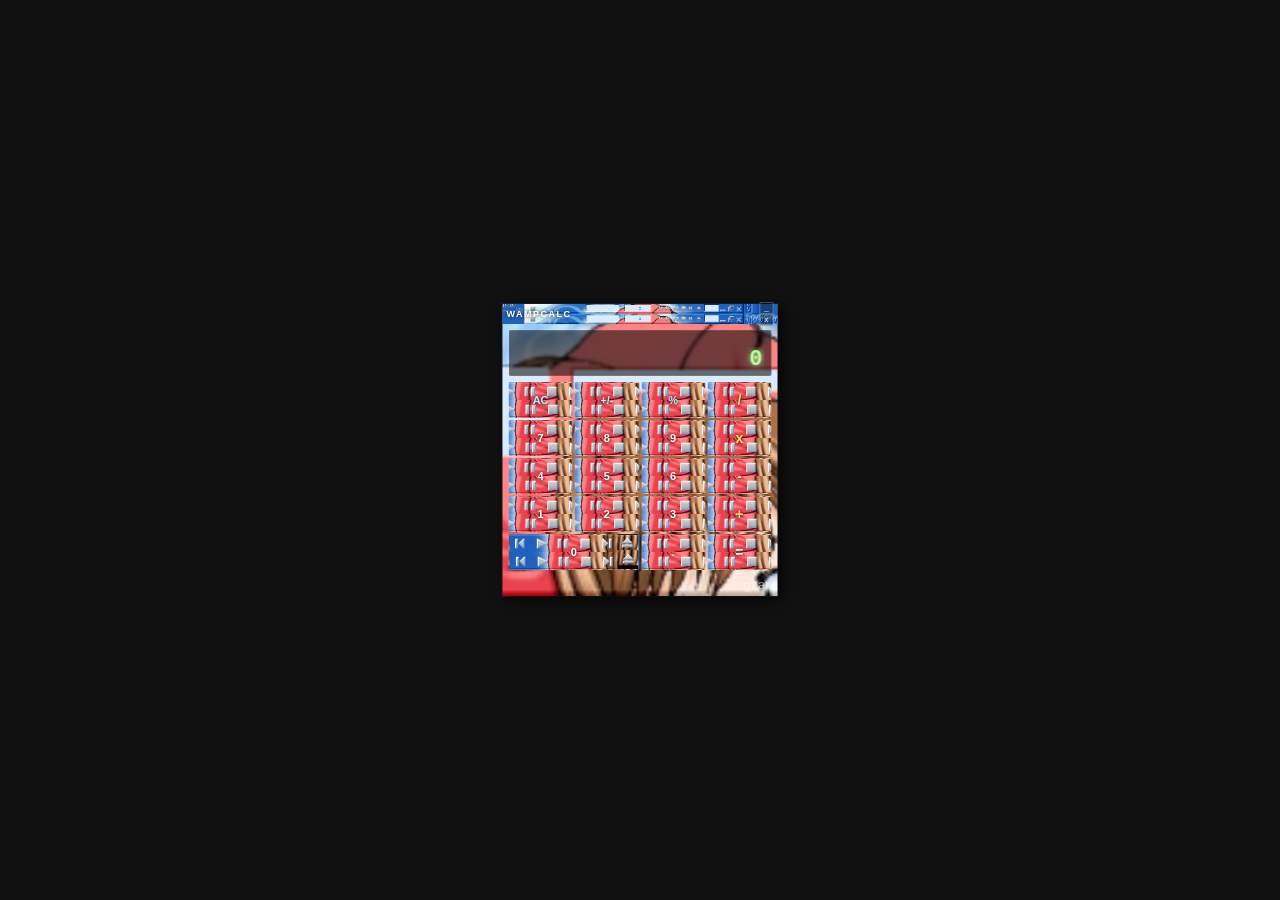
==== index.html @ 0c18615b "Rename wampcalc.html to index.html" ====
<!doctype html>
<html lang="en">
    <head>
        <meta charset="UTF-8" />
        <meta name="viewport" content="width=device-width, initial-scale=1.0" />
        <title>WAMPCALC</title>
        <link rel="stylesheet" href="windesign.css" />
    </head>
    <body>
        <div id="page-wrapper">
            <div id="calc-window">
                <div id="title-bar">
                    <span id="title-label">WAMPCALC</span>
                    <div id="title-buttons">
                        <button class="title-btn" id="btn-minimize" aria-label="Minimize">_</button>
                        <button class="title-btn" id="btn-close" aria-label="Close">x</button>
                    </div>
                </div>
                <div id="display-area">
                    <div id="display-expression"></div>
                    <div id="display-screen">
                        <span id="display-value">0</span>
                    </div>
                </div>
                <div id="button-grid">
                    <button class="btn btn-fn" data-action="clear">AC</button>
                    <button class="btn btn-fn" data-action="sign">+/-</button>
                    <button class="btn btn-fn" data-action="percent">%</button>
                    <button class="btn btn-op" data-action="operator" data-value="/">/</button>
                    <button class="btn btn-num" data-action="digit" data-value="7">7</button>
                    <button class="btn btn-num" data-action="digit" data-value="8">8</button>
                    <button class="btn btn-num" data-action="digit" data-value="9">9</button>
                    <button class="btn btn-op" data-action="operator" data-value="*">x</button>
                    <button class="btn btn-num" data-action="digit" data-value="4">4</button>
                    <button class="btn btn-num" data-action="digit" data-value="5">5</button>
                    <button class="btn btn-num" data-action="digit" data-value="6">6</button>
                    <button class="btn btn-op" data-action="operator" data-value="-">-</button>
                    <button class="btn btn-num" data-action="digit" data-value="1">1</button>
                    <button class="btn btn-num" data-action="digit" data-value="2">2</button>
                    <button class="btn btn-num" data-action="digit" data-value="3">3</button>
                    <button class="btn btn-op" data-action="operator" data-value="+">+</button>
                    <button class="btn btn-num btn-wide" data-action="digit" data-value="0">0</button>
                    <button class="btn btn-num" data-action="decimal">.</button>
                    <button class="btn btn-eq" data-action="equals">=</button>
                </div>
                <div id="bottom-bar">
                    <button id="gear-btn" aria-label="Change skin">gear</button>
                </div>
                <div id="skin-panel" class="hidden">
                    <p id="skin-panel-title">Choose a skin</p>
                    <ul id="skin-list">
                        <li class="skin-option" data-skin="Card_Captors_Sakura_Cute">Card Captors Sakura</li>
                        <li class="skin-option" data-skin="cuteamp">Cuteamp</li>
                        <li class="skin-option" data-skin="Hello Kitty - Cinnamoroll (Sickeningly Cute)">Hello Kitty Cinnamoroll</li>
                        <li class="skin-option" data-skin="hello kitty angel">Hello Kitty Angel</li>
                        <Li class="skin-option" data-skin="Inuyasha - Together Always 1">Inuyasha</li>
                        <li class="skin-option" data-skin="Kari">Kari</li>
                        <li class="skin-option" data-skin="Kirby">Kirby</li>
                        <li class="skin-option" data-skin="Neon Genesis Evangelion - My Misato Amp">NGE Misato</li>
                        <li class="skin-option" data-skin="SariusVoiceGRID">SariusVoiceGRID</li>
                        <li class="skin-option" data-skin="Twilight_a_Lain_Skin">Lain</li>
                    </ul>
                </div>
            </div>
        </div>
        <script src="amp.js"></script>
    </body>
</html>
---- windesign.css ----
:root {
    --skin-folder: winampskins/Card_Captors_Sakura_Cute;
    --main-bg: url('winampskins/Card_Captors_Sakura_Cute/main.bmp');
    --titlebar-bg: url('winampskins/Card_Captors_Sakura_Cute/titlebar.bmp');
    --numbers-bg: url('winampskins/Card_Captors_Sakura_Cute/numbers.bmp');
    --cbuttons-bg: url('winampskins/Card_Captors_Sakura_Cute/cbuttons.bmp');
    --text-bg: url('winampskins/Card_Captors_Sakura_Cute/text.bmp');
    --display-bg: rgba(0, 0, 0, 0.55);
    --display-color: #b8ff9a;
    --display-border: rgba(255,255,255,0.10);
    --btn-bg: rgba(0, 0, 0, 0.30);
    --btn-hover: rgba(255,255,255,0.18);
    --btn-active: rgba(0, 0, 0, 0.55);
    --btn-color: #ffffff;
    --btn-op-color: #ffe066;
    --btn-eq-color: #ffffff;
    --btn-fn-color: #aef0ff;
    --btn-border: rgba(255,255,255,0.15);
    --panel-bg: rgba(0, 0, 0, 0.82);
    --panel-color: #ffffff;
}
*, *::before, *::after {
    margin: 0;
    padding: 0;
    box-sizing: border-box;
}
button {
    font-family: inherit;
    cursor: pointer;
    border: none;
    outline: none;
    background: none;
}
ul { list-style: none; }
body {
    background: #111;
    min-height: 100vh;
    display: flex;
    align-items: center;
    justify-content: center;
    font-family: 'Arial', sans-serif;
    overflow: hidden;
}
#page-wrapper {
    display: flex;
    align-items: center;
    justify-content: center;
    width: 100vw;
    height: 100vh;
}
#calc-window {
    width: 275px;
    background-image: var(--main-bg);
    background-size: cover;
    background-repeat: no-repeat;
    background-position: center top;
    position: relative;
    box-shadow: 3px 3px 12px rgba(0,0,0,0.85),
    0 0 0 1px rgba(255,255,255,0.08);
    user-select: none;
    transition: background-image 0.2s ease;
}
@media (min-width: 768px) {
    #calc-window{
        position: fixed;
        top: 50%;
        left: 50%;
        transform: translate(-50%, -50%);
    }
    #calc-window.is-dragging,
    #calc-window.was-dragged {
        transform: none;
    }
}
#title-bar {
    width: 100%;
    height: 20px;
    background-image: var(--titlebar-bg);
    background-size: cover;
    background-repeat: no-repeat;
    background-position: center;
    display: flex;
    align-items: center;
    justify-content: space-between;
    padding: 0 4px;
    cursor: grab;
    background-color: rgba(0,0,0,0.6);
}
#title-bar:active { cursor: grabbing; }
#title-label {
    font-size: 9px;
    font-weight: bold;
    letter-spacing: 1.5px;
    color: #fff;
    text-shadow: 0 0 4px rgba(0,0,0,0.9);
    text-transform: uppercase;
    pointer-events: none;
}
#title-butttons {
    display: flex;
    gap: 2px;
}
.title-btn {
    width: 14px;
    height: 12px;
    font-size: 8px;
    line-height: 1;
    color: #fff;
    background: rgba(0,0,0,0.35);
    border: 1px solid rgba(255,255,255,0.25);
    border-radius: 1px;
    display: flex;
    align-items: center;
    justify-content: center;
    padding: 0;
    transition: background 0.1s;
}
.title-btn:hover { background: rgba(255,255,255,0.2); }
.title-btn:active { background: rgba(0,0,0,0.6); }
#display-area {
    margin: 6px 6px 4px 6px;
    background: var(--display-bg);
    border: 1px solid var(--display-border);
    border-radius: 2px;
    padding: 4px 6px 3px 6px;
    min-height: 46px;
    display: flex;
    flex-direction: column;
    align-items: flex-end;
    justify-content: space-between;
    backdrop-filter: blur(1px);
}
#display-expression {
    font-size: 8px;
    color: var(--display-color);
    opacity: 0.6;
    letter-spacing: 0.5px;
    min-height: 10px;
    text-align: right;
    width: 100%;
    overflow: hidden;
    text-overflow: ellipsis;
    white-space: nowrap;
}
#display-screen {
    width: 100%;
    text-align: right;
    overflow: hidden;
}
#display-value {
    font-size: 22px;
    font-weight: bold;
    color: var(--display-color);
    letter-spacing: 2px;
    font-family: 'Courier New', monospace;
    text-shadow: 0 0 6px var(--display-color);
    white-space: nowrap;
    display: inline-block;
    max-width: 100%
}
.digit {
    display: inline-block;
    width: 9px;
    height: 13px;
    background-image: var(--numbers-bg);
    background-repeat: no-repeat;
    transform: scale(2.5);
    transform-origin: top left;
    image-rendering: pixelated;
}
.digit-0 {background-position: 0px 0; }
.digit-1 {background-position: -9px 0; }
.digit-2 {background-position: -18px 0; }
.digit-3 {background-position: -27px 0; }
.digit-4 {background-position: -36px 0; }
.digit-5 {background-position: -45px 0; }
.digit-6 {background-position: -54px 0; }
.digit-7 {background-position: -63px 0; }
.digit-8 {background-position: -72px 0; }
.digit-9 {background-position: -81px 0; }
.digit-dot {background-position: -90px 0; }
.digit-neg {background-position: -99px 0; }
#button-grid {
  display: grid;
  grid-template-columns: repeat(4, 1fr);
  gap: 2px;
  padding: 2px 6px 4px 6px;
}
.btn {
  height: 36px;
  font-size: 11px;
  font-weight: bold;
  color: var(--btn-color);
  background-color: var(--btn-bg);
  background-image: var(--cbuttons-bg);
  background-size: cover;
  background-position: center;
  border: 1px solid var(--btn-border);
  border-radius: 2px;
  position: relative;
  transition: background-color 0.08s, transform 0.05s;
  text-shadow: 0 1px 3px rgba(0,0,0,0.8);
  box-shadow: inset 0 1px 0 rgba(255,255,255,0.12),
              inset 0 -1px 0 rgba(0,0,0,0.25);
}
.btn:hover {
  background-color: var(--btn-hover);
  z-index: 1;
}
.btn:active {
  background-color: var(--btn-active);
  transform: scale(0.96);
  box-shadow: inset 0 2px 4px rgba(0,0,0,0.5);
}
.btn-num {
  color: var(--btn-color);
}
.btn-fn {
  color: var(--btn-fn-color);
}
.btn-op {
  color: var(--btn-op-color);
  font-size: 14px;
}
.btn-eq {
  color: var(--btn-eq-color);
  font-size: 14px;
  background-color: rgba(0,0,0,0.45);
}
.btn-wide {
  grid-column: span 2;
}
#bottom-bar {
  display: flex;
  justify-content: flex-end;
  align-items: center;
  padding: 3px 6px 5px 6px;
  height: 22px;
}
#gear-btn {
  font-size: 13px;
  color: rgba(255,255,255,0.55);
  line-height: 1;
  transition: color 0.15s, transform 0.2s;
  padding: 2px;
}
#gear-btn:hover {
  color: rgba(255,255,255,0.9);
  transform: rotate(30deg);
}
#gear-btn.active {
  color: #fff;
  transform: rotate(90deg);
}
#skin-panel {
  position: absolute;
  bottom: 22px; 
  left: 0;
  right: 0;
  background: var(--panel-bg);
  border-top: 1px solid rgba(255,255,255,0.12);
  padding: 6px 0 4px 0;
  backdrop-filter: blur(4px);
  transform: translateY(0);
  transition: transform 0.2s ease, opacity 0.2s ease;
  opacity: 1;
  z-index: 10;
}
#skin-panel.hidden {
  transform: translateY(100%);
  opacity: 0;
  pointer-events: none;
}
#skin-panel-title {
  font-size: 8px;
  letter-spacing: 1.5px;
  text-transform: uppercase;
  color: rgba(255,255,255,0.4);
  padding: 0 8px 4px 8px;
}
#skin-list {
  max-height: 160px;
  overflow-y: auto;
  scrollbar-width: thin;
  scrollbar-color: rgba(255,255,255,0.2) transparent;
}
.skin-option {
  font-size: 10px;
  color: var(--panel-color);
  padding: 5px 10px;
  cursor: pointer;
  transition: background 0.1s;
  border-left: 2px solid transparent;
}
.skin-option:hover {
  background: rgba(255,255,255,0.10);
  border-left-color: rgba(255,255,255,0.5);
}
.skin-option.active-skin {
  color: var(--display-color);
  border-left-color: var(--display-color);
  opacity: 1;
}
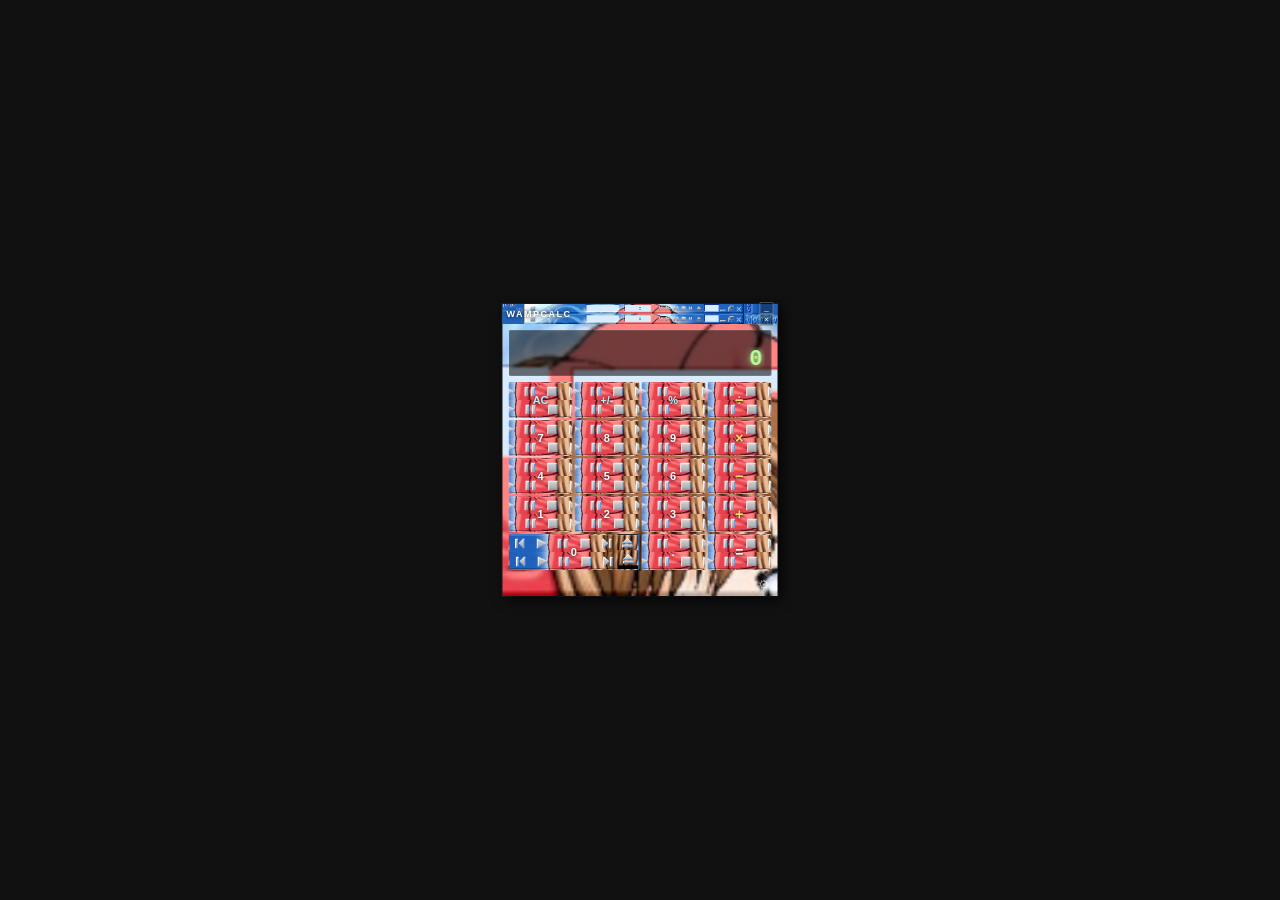
==== commit c3688aef: "Fix HTML encoding issues and update symbols" ====
--- a/index.html
+++ b/index.html
@@ -1,68 +1,78 @@
-<!doctype html>
+<!DOCTYPE html>
 <html lang="en">
-    <head>
-        <meta charset="UTF-8" />
-        <meta name="viewport" content="width=device-width, initial-scale=1.0" />
-        <title>WAMPCALC</title>
-        <link rel="stylesheet" href="windesign.css" />
-    </head>
-    <body>
-        <div id="page-wrapper">
-            <div id="calc-window">
-                <div id="title-bar">
-                    <span id="title-label">WAMPCALC</span>
-                    <div id="title-buttons">
-                        <button class="title-btn" id="btn-minimize" aria-label="Minimize">_</button>
-                        <button class="title-btn" id="btn-close" aria-label="Close">x</button>
-                    </div>
-                </div>
-                <div id="display-area">
-                    <div id="display-expression"></div>
-                    <div id="display-screen">
-                        <span id="display-value">0</span>
-                    </div>
-                </div>
-                <div id="button-grid">
-                    <button class="btn btn-fn" data-action="clear">AC</button>
-                    <button class="btn btn-fn" data-action="sign">+/-</button>
-                    <button class="btn btn-fn" data-action="percent">%</button>
-                    <button class="btn btn-op" data-action="operator" data-value="/">/</button>
-                    <button class="btn btn-num" data-action="digit" data-value="7">7</button>
-                    <button class="btn btn-num" data-action="digit" data-value="8">8</button>
-                    <button class="btn btn-num" data-action="digit" data-value="9">9</button>
-                    <button class="btn btn-op" data-action="operator" data-value="*">x</button>
-                    <button class="btn btn-num" data-action="digit" data-value="4">4</button>
-                    <button class="btn btn-num" data-action="digit" data-value="5">5</button>
-                    <button class="btn btn-num" data-action="digit" data-value="6">6</button>
-                    <button class="btn btn-op" data-action="operator" data-value="-">-</button>
-                    <button class="btn btn-num" data-action="digit" data-value="1">1</button>
-                    <button class="btn btn-num" data-action="digit" data-value="2">2</button>
-                    <button class="btn btn-num" data-action="digit" data-value="3">3</button>
-                    <button class="btn btn-op" data-action="operator" data-value="+">+</button>
-                    <button class="btn btn-num btn-wide" data-action="digit" data-value="0">0</button>
-                    <button class="btn btn-num" data-action="decimal">.</button>
-                    <button class="btn btn-eq" data-action="equals">=</button>
-                </div>
-                <div id="bottom-bar">
-                    <button id="gear-btn" aria-label="Change skin">gear</button>
-                </div>
-                <div id="skin-panel" class="hidden">
-                    <p id="skin-panel-title">Choose a skin</p>
-                    <ul id="skin-list">
-                        <li class="skin-option" data-skin="Card_Captors_Sakura_Cute">Card Captors Sakura</li>
-                        <li class="skin-option" data-skin="cuteamp">Cuteamp</li>
-                        <li class="skin-option" data-skin="Hello Kitty - Cinnamoroll (Sickeningly Cute)">Hello Kitty Cinnamoroll</li>
-                        <li class="skin-option" data-skin="hello kitty angel">Hello Kitty Angel</li>
-                        <Li class="skin-option" data-skin="Inuyasha - Together Always 1">Inuyasha</li>
-                        <li class="skin-option" data-skin="Kari">Kari</li>
-                        <li class="skin-option" data-skin="Kirby">Kirby</li>
-                        <li class="skin-option" data-skin="Neon Genesis Evangelion - My Misato Amp">NGE Misato</li>
-                        <li class="skin-option" data-skin="SariusVoiceGRID">SariusVoiceGRID</li>
-                        <li class="skin-option" data-skin="Twilight_a_Lain_Skin">Lain</li>
-                    </ul>
-                </div>
-            </div>
+<head>
+  <meta charset="UTF-8" />
+  <meta name="viewport" content="width=device-width, initial-scale=1.0"/>
+  <title>WAMPCALC</title>
+  <link rel="stylesheet" href="windesign.css" />
+</head>
+<body>
+  <div id="page-wrapper">
+    <div id="calc-window">
+
+      <div id="title-bar">
+        <span id="title-label">WAMPCALC</span>
+        <div id="title-buttons">
+          <button class="title-btn" id="btn-minimize" aria-label="Minimize">_</button>
+          <button class="title-btn" id="btn-close" aria-label="Close">×</button>
         </div>
-        <script src="amp.js"></script>
-    </body>
+      </div>
+
+      <div id="display-area">
+        <div id="display-expression"></div>
+        <div id="display-screen">
+          <span id="display-value">0</span>
+        </div>
+      </div>
+
+      <div id="button-grid">
+        <button class="btn btn-fn"  data-action="clear">AC</button>
+        <button class="btn btn-fn"  data-action="sign">+/-</button>
+        <button class="btn btn-fn"  data-action="percent">%</button>
+        <button class="btn btn-op"  data-action="operator" data-value="÷">÷</button>
+
+        <button class="btn btn-num" data-action="digit" data-value="7">7</button>
+        <button class="btn btn-num" data-action="digit" data-value="8">8</button>
+        <button class="btn btn-num" data-action="digit" data-value="9">9</button>
+        <button class="btn btn-op"  data-action="operator" data-value="×">×</button>
+
+        <button class="btn btn-num" data-action="digit" data-value="4">4</button>
+        <button class="btn btn-num" data-action="digit" data-value="5">5</button>
+        <button class="btn btn-num" data-action="digit" data-value="6">6</button>
+        <button class="btn btn-op"  data-action="operator" data-value="−">−</button>
+
+        <button class="btn btn-num" data-action="digit" data-value="1">1</button>
+        <button class="btn btn-num" data-action="digit" data-value="2">2</button>
+        <button class="btn btn-num" data-action="digit" data-value="3">3</button>
+        <button class="btn btn-op"  data-action="operator" data-value="+">+</button>
+
+        <button class="btn btn-num btn-wide" data-action="digit" data-value="0">0</button>
+        <button class="btn btn-num" data-action="decimal">.</button>
+        <button class="btn btn-eq"  data-action="equals">=</button>
+      </div>
+
+      <div id="bottom-bar">
+        <button id="gear-btn" aria-label="Change skin">⚙</button>
+      </div>
+
+      <div id="skin-panel" class="hidden">
+        <p id="skin-panel-title">Choose a skin</p>
+        <ul id="skin-list">
+          <li class="skin-option" data-skin="Card_Captors_Sakura_Cute">Card Captors Sakura</li>
+          <li class="skin-option" data-skin="cuteamp">Cuteamp</li>
+          <li class="skin-option" data-skin="Hello Kitty - Cinnamoroll (Sickeningly Cute)">Hello Kitty Cinnamoroll</li>
+          <li class="skin-option" data-skin="hello kitty angel">Hello Kitty Angel</li>
+          <li class="skin-option" data-skin="Inuyasha - Together Always 1">Inuyasha</li>
+          <li class="skin-option" data-skin="Kari">Kari</li>
+          <li class="skin-option" data-skin="Kirby">Kirby</li>
+          <li class="skin-option" data-skin="Neon Genesis Evangelion - My Misato Amp">NGE Misato</li>
+          <li class="skin-option" data-skin="SariusVoiceGRID">SariusVoiceGRID</li>
+          <li class="skin-option" data-skin="Twilight_a_Lain_Skin">Lain</li>
+        </ul>
+      </div>
+
+    </div>
+  </div>
+  <script src="amp.js"></script>
+</body>
 </html>
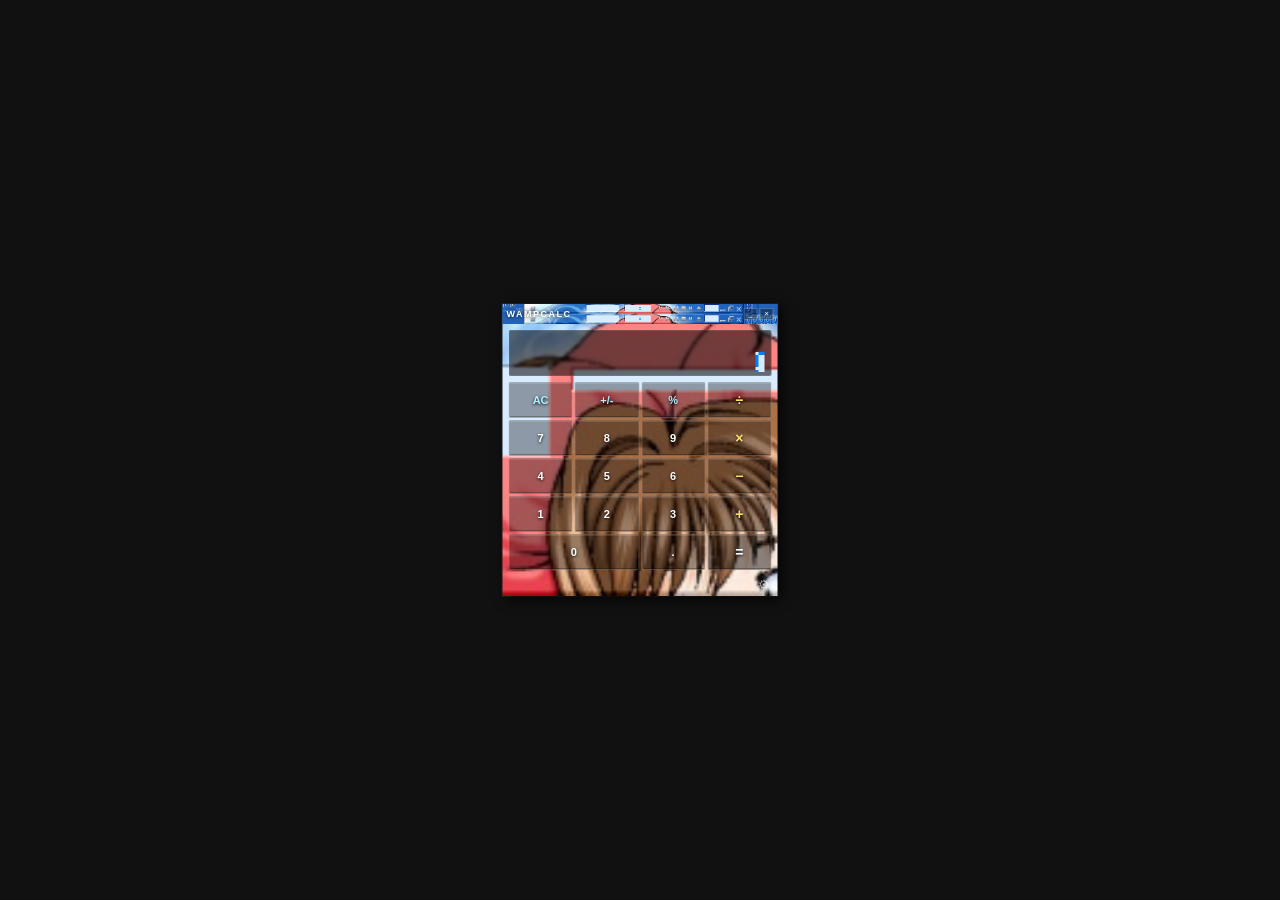
==== commit b4dc885d: "Refactor index.html and comment out skin options Updated the HTML structure and commented out some s" ====
--- a/index.html
+++ b/index.html
@@ -59,14 +59,14 @@
         <p id="skin-panel-title">Choose a skin</p>
         <ul id="skin-list">
           <li class="skin-option" data-skin="Card_Captors_Sakura_Cute">Card Captors Sakura</li>
-          <li class="skin-option" data-skin="cuteamp">Cuteamp</li>
+          <!-- <li class="skin-option" data-skin="cuteamp">Cuteamp</li> -->
           <li class="skin-option" data-skin="Hello Kitty - Cinnamoroll (Sickeningly Cute)">Hello Kitty Cinnamoroll</li>
-          <li class="skin-option" data-skin="hello kitty angel">Hello Kitty Angel</li>
+          <!-- <li class="skin-option" data-skin="hello kitty angel">Hello Kitty Angel</li> -->
           <li class="skin-option" data-skin="Inuyasha - Together Always 1">Inuyasha</li>
           <li class="skin-option" data-skin="Kari">Kari</li>
           <li class="skin-option" data-skin="Kirby">Kirby</li>
           <li class="skin-option" data-skin="Neon Genesis Evangelion - My Misato Amp">NGE Misato</li>
-          <li class="skin-option" data-skin="SariusVoiceGRID">SariusVoiceGRID</li>
+          <!-- <li class="skin-option" data-skin="SariusVoiceGRID">SariusVoiceGRID</li> -->
           <li class="skin-option" data-skin="Twilight_a_Lain_Skin">Lain</li>
         </ul>
       </div>
--- a/windesign.css
+++ b/windesign.css
@@ -1,235 +1,247 @@
+*, *::before, *::after {
+  margin: 0;
+  padding: 0;
+  box-sizing: border-box;
+}
+
+button {
+  font-family: inherit;
+  cursor: pointer;
+  border: none;
+  outline: none;
+  background: none;
+}
+
+ul { list-style: none; }
+
 :root {
-    --skin-folder: winampskins/Card_Captors_Sakura_Cute;
-    --main-bg: url('winampskins/Card_Captors_Sakura_Cute/main.bmp');
-    --titlebar-bg: url('winampskins/Card_Captors_Sakura_Cute/titlebar.bmp');
-    --numbers-bg: url('winampskins/Card_Captors_Sakura_Cute/numbers.bmp');
-    --cbuttons-bg: url('winampskins/Card_Captors_Sakura_Cute/cbuttons.bmp');
-    --text-bg: url('winampskins/Card_Captors_Sakura_Cute/text.bmp');
-    --display-bg: rgba(0, 0, 0, 0.55);
-    --display-color: #b8ff9a;
-    --display-border: rgba(255,255,255,0.10);
-    --btn-bg: rgba(0, 0, 0, 0.30);
-    --btn-hover: rgba(255,255,255,0.18);
-    --btn-active: rgba(0, 0, 0, 0.55);
-    --btn-color: #ffffff;
-    --btn-op-color: #ffe066;
-    --btn-eq-color: #ffffff;
-    --btn-fn-color: #aef0ff;
-    --btn-border: rgba(255,255,255,0.15);
-    --panel-bg: rgba(0, 0, 0, 0.82);
-    --panel-color: #ffffff;
-}
-*, *::before, *::after {
-    margin: 0;
-    padding: 0;
-    box-sizing: border-box;
-}
-button {
-    font-family: inherit;
-    cursor: pointer;
-    border: none;
-    outline: none;
-    background: none;
-}
-ul { list-style: none; }
+  --main-bg:       url('winampskins/Card_Captors_Sakura_Cute/main.bmp');
+  --titlebar-bg:   url('winampskins/Card_Captors_Sakura_Cute/titlebar.bmp');
+  --numbers-bg:    url('winampskins/Card_Captors_Sakura_Cute/numbers.bmp');
+  --cbuttons-bg:   url('winampskins/Card_Captors_Sakura_Cute/cbuttons.bmp');
+  --text-bg:       url('winampskins/Card_Captors_Sakura_Cute/text.bmp');
+
+  --display-bg:     rgba(0, 0, 0, 0.55);
+  --display-color:  #b8ff9a;
+  --display-border: rgba(255,255,255,0.10);
+
+  --btn-bg:         rgba(0, 0, 0, 0.35);
+  --btn-hover:      rgba(255,255,255,0.20);
+  --btn-active:     rgba(0, 0, 0, 0.60);
+  --btn-color:      #ffffff;
+  --btn-op-color:   #ffe066;
+  --btn-eq-color:   #ffffff;
+  --btn-fn-color:   #aef0ff;
+  --btn-border:     rgba(255,255,255,0.18);
+
+  --panel-bg:       rgba(0, 0, 0, 0.85);
+  --panel-color:    #ffffff;
+}
+
 body {
-    background: #111;
-    min-height: 100vh;
-    display: flex;
-    align-items: center;
-    justify-content: center;
-    font-family: 'Arial', sans-serif;
-    overflow: hidden;
-}
+  background: #111;
+  min-height: 100vh;
+  display: flex;
+  align-items: center;
+  justify-content: center;
+  font-family: Arial, sans-serif;
+  overflow: hidden;
+}
+
 #page-wrapper {
-    display: flex;
-    align-items: center;
-    justify-content: center;
-    width: 100vw;
-    height: 100vh;
-}
+  display: flex;
+  align-items: center;
+  justify-content: center;
+  width: 100vw;
+  height: 100vh;
+}
+
 #calc-window {
-    width: 275px;
-    background-image: var(--main-bg);
-    background-size: cover;
-    background-repeat: no-repeat;
-    background-position: center top;
-    position: relative;
-    box-shadow: 3px 3px 12px rgba(0,0,0,0.85),
-    0 0 0 1px rgba(255,255,255,0.08);
-    user-select: none;
-    transition: background-image 0.2s ease;
-}
+  width: 275px;
+  background-image: var(--main-bg);
+  background-size: cover;
+  background-repeat: no-repeat;
+  background-position: center top;
+  position: relative;
+  box-shadow: 3px 3px 12px rgba(0,0,0,0.85),
+              0   0   0  1px rgba(255,255,255,0.08);
+  user-select: none;
+  transition: background-image 0.2s ease;
+}
+
 @media (min-width: 768px) {
-    #calc-window{
-        position: fixed;
-        top: 50%;
-        left: 50%;
-        transform: translate(-50%, -50%);
-    }
-    #calc-window.is-dragging,
-    #calc-window.was-dragged {
-        transform: none;
-    }
-}
+  #calc-window {
+    position: fixed;
+    top: 50%;
+    left: 50%;
+    transform: translate(-50%, -50%);
+  }
+
+  #calc-window.was-dragged {
+    transform: none;
+  }
+}
+
 #title-bar {
-    width: 100%;
-    height: 20px;
-    background-image: var(--titlebar-bg);
-    background-size: cover;
-    background-repeat: no-repeat;
-    background-position: center;
-    display: flex;
-    align-items: center;
-    justify-content: space-between;
-    padding: 0 4px;
-    cursor: grab;
-    background-color: rgba(0,0,0,0.6);
-}
+  width: 100%;
+  height: 20px;
+  background-image: var(--titlebar-bg);
+  background-size: cover;
+  background-repeat: no-repeat;
+  background-position: center;
+  background-color: rgba(0,0,0,0.6);
+  display: flex;
+  align-items: center;
+  justify-content: space-between;
+  padding: 0 4px;
+  cursor: grab;
+}
+
 #title-bar:active { cursor: grabbing; }
+
 #title-label {
-    font-size: 9px;
-    font-weight: bold;
-    letter-spacing: 1.5px;
-    color: #fff;
-    text-shadow: 0 0 4px rgba(0,0,0,0.9);
-    text-transform: uppercase;
-    pointer-events: none;
-}
-#title-butttons {
-    display: flex;
-    gap: 2px;
-}
+  font-size: 9px;
+  font-weight: bold;
+  letter-spacing: 1.5px;
+  color: #fff;
+  text-shadow: 0 0 4px rgba(0,0,0,0.9);
+  text-transform: uppercase;
+  pointer-events: none;
+}
+
+#title-buttons {
+  display: flex;
+  gap: 2px;
+}
+
 .title-btn {
-    width: 14px;
-    height: 12px;
-    font-size: 8px;
-    line-height: 1;
-    color: #fff;
-    background: rgba(0,0,0,0.35);
-    border: 1px solid rgba(255,255,255,0.25);
-    border-radius: 1px;
-    display: flex;
-    align-items: center;
-    justify-content: center;
-    padding: 0;
-    transition: background 0.1s;
-}
-.title-btn:hover { background: rgba(255,255,255,0.2); }
+  width: 14px;
+  height: 12px;
+  font-size: 8px;
+  line-height: 1;
+  color: #fff;
+  background: rgba(0,0,0,0.35);
+  border: 1px solid rgba(255,255,255,0.25);
+  border-radius: 1px;
+  display: flex;
+  align-items: center;
+  justify-content: center;
+  padding: 0;
+  transition: background 0.1s;
+}
+
+.title-btn:hover  { background: rgba(255,255,255,0.2); }
 .title-btn:active { background: rgba(0,0,0,0.6); }
+
 #display-area {
-    margin: 6px 6px 4px 6px;
-    background: var(--display-bg);
-    border: 1px solid var(--display-border);
-    border-radius: 2px;
-    padding: 4px 6px 3px 6px;
-    min-height: 46px;
-    display: flex;
-    flex-direction: column;
-    align-items: flex-end;
-    justify-content: space-between;
-    backdrop-filter: blur(1px);
-}
+  margin: 6px 6px 4px 6px;
+  background: var(--display-bg);
+  border: 1px solid var(--display-border);
+  border-radius: 2px;
+  padding: 4px 6px 3px 6px;
+  min-height: 46px;
+  display: flex;
+  flex-direction: column;
+  align-items: flex-end;
+  justify-content: space-between;
+  backdrop-filter: blur(1px);
+}
+
 #display-expression {
-    font-size: 8px;
-    color: var(--display-color);
-    opacity: 0.6;
-    letter-spacing: 0.5px;
-    min-height: 10px;
-    text-align: right;
-    width: 100%;
-    overflow: hidden;
-    text-overflow: ellipsis;
-    white-space: nowrap;
-}
+  font-size: 8px;
+  color: var(--display-color);
+  opacity: 0.6;
+  letter-spacing: 0.5px;
+  min-height: 10px;
+  text-align: right;
+  width: 100%;
+  overflow: hidden;
+  text-overflow: ellipsis;
+  white-space: nowrap;
+}
+
 #display-screen {
-    width: 100%;
-    text-align: right;
-    overflow: hidden;
-}
+  width: 100%;
+  text-align: right;
+  overflow: hidden;
+}
+
 #display-value {
-    font-size: 22px;
-    font-weight: bold;
-    color: var(--display-color);
-    letter-spacing: 2px;
-    font-family: 'Courier New', monospace;
-    text-shadow: 0 0 6px var(--display-color);
-    white-space: nowrap;
-    display: inline-block;
-    max-width: 100%
-}
+  font-size: 22px;
+  font-weight: bold;
+  color: var(--display-color);
+  letter-spacing: 2px;
+  font-family: 'Courier New', monospace;
+  text-shadow: 0 0 6px var(--display-color);
+  white-space: nowrap;
+  display: inline-block;
+  max-width: 100%;
+}
+
 .digit {
-    display: inline-block;
-    width: 9px;
-    height: 13px;
-    background-image: var(--numbers-bg);
-    background-repeat: no-repeat;
-    transform: scale(2.5);
-    transform-origin: top left;
-    image-rendering: pixelated;
-}
-.digit-0 {background-position: 0px 0; }
-.digit-1 {background-position: -9px 0; }
-.digit-2 {background-position: -18px 0; }
-.digit-3 {background-position: -27px 0; }
-.digit-4 {background-position: -36px 0; }
-.digit-5 {background-position: -45px 0; }
-.digit-6 {background-position: -54px 0; }
-.digit-7 {background-position: -63px 0; }
-.digit-8 {background-position: -72px 0; }
-.digit-9 {background-position: -81px 0; }
-.digit-dot {background-position: -90px 0; }
-.digit-neg {background-position: -99px 0; }
+  display: inline-block;
+  width: 9px;
+  height: 13px;
+  background-image: var(--numbers-bg);
+  background-repeat: no-repeat;
+  transform: scale(2.5);
+  transform-origin: top left;
+  image-rendering: pixelated;
+}
+
+.digit-0  { background-position:   0px 0; }
+.digit-1  { background-position:  -9px 0; }
+.digit-2  { background-position: -18px 0; }
+.digit-3  { background-position: -27px 0; }
+.digit-4  { background-position: -36px 0; }
+.digit-5  { background-position: -45px 0; }
+.digit-6  { background-position: -54px 0; }
+.digit-7  { background-position: -63px 0; }
+.digit-8  { background-position: -72px 0; }
+.digit-9  { background-position: -81px 0; }
+.digit-dot { background-position: -90px 0; }
+.digit-neg { background-position: -99px 0; }
+
 #button-grid {
   display: grid;
   grid-template-columns: repeat(4, 1fr);
   gap: 2px;
   padding: 2px 6px 4px 6px;
 }
+
 .btn {
   height: 36px;
   font-size: 11px;
   font-weight: bold;
   color: var(--btn-color);
   background-color: var(--btn-bg);
-  background-image: var(--cbuttons-bg);
-  background-size: cover;
-  background-position: center;
   border: 1px solid var(--btn-border);
   border-radius: 2px;
   position: relative;
   transition: background-color 0.08s, transform 0.05s;
-  text-shadow: 0 1px 3px rgba(0,0,0,0.8);
+  text-shadow: 0 1px 3px rgba(0,0,0,0.9);
   box-shadow: inset 0 1px 0 rgba(255,255,255,0.12),
               inset 0 -1px 0 rgba(0,0,0,0.25);
 }
+
 .btn:hover {
   background-color: var(--btn-hover);
   z-index: 1;
 }
+
 .btn:active {
   background-color: var(--btn-active);
   transform: scale(0.96);
   box-shadow: inset 0 2px 4px rgba(0,0,0,0.5);
 }
-.btn-num {
-  color: var(--btn-color);
-}
-.btn-fn {
-  color: var(--btn-fn-color);
-}
-.btn-op {
-  color: var(--btn-op-color);
-  font-size: 14px;
-}
-.btn-eq {
-  color: var(--btn-eq-color);
-  font-size: 14px;
-  background-color: rgba(0,0,0,0.45);
-}
-.btn-wide {
-  grid-column: span 2;
-}
+
+.btn-num { color: var(--btn-color); }
+.btn-fn  { color: var(--btn-fn-color); }
+.btn-op  { color: var(--btn-op-color); font-size: 14px; }
+.btn-eq  { color: var(--btn-eq-color); font-size: 14px; background-color: rgba(0,0,0,0.45); }
+
+.btn-wide { grid-column: span 2; }
+
 #bottom-bar {
   display: flex;
   justify-content: flex-end;
@@ -237,6 +249,7 @@
   padding: 3px 6px 5px 6px;
   height: 22px;
 }
+
 #gear-btn {
   font-size: 13px;
   color: rgba(255,255,255,0.55);
@@ -244,17 +257,20 @@
   transition: color 0.15s, transform 0.2s;
   padding: 2px;
 }
+
 #gear-btn:hover {
   color: rgba(255,255,255,0.9);
   transform: rotate(30deg);
 }
+
 #gear-btn.active {
   color: #fff;
   transform: rotate(90deg);
 }
+
 #skin-panel {
   position: absolute;
-  bottom: 22px; 
+  bottom: 22px;
   left: 0;
   right: 0;
   background: var(--panel-bg);
@@ -266,11 +282,13 @@
   opacity: 1;
   z-index: 10;
 }
+
 #skin-panel.hidden {
   transform: translateY(100%);
   opacity: 0;
   pointer-events: none;
 }
+
 #skin-panel-title {
   font-size: 8px;
   letter-spacing: 1.5px;
@@ -278,12 +296,14 @@
   color: rgba(255,255,255,0.4);
   padding: 0 8px 4px 8px;
 }
+
 #skin-list {
   max-height: 160px;
   overflow-y: auto;
   scrollbar-width: thin;
   scrollbar-color: rgba(255,255,255,0.2) transparent;
 }
+
 .skin-option {
   font-size: 10px;
   color: var(--panel-color);
@@ -292,12 +312,23 @@
   transition: background 0.1s;
   border-left: 2px solid transparent;
 }
+
 .skin-option:hover {
   background: rgba(255,255,255,0.10);
   border-left-color: rgba(255,255,255,0.5);
 }
+
 .skin-option.active-skin {
   color: var(--display-color);
   border-left-color: var(--display-color);
-  opacity: 1;
-}
+}
+
+#calc-window.minimized #button-grid,
+#calc-window.minimized #bottom-bar,
+#calc-window.minimized #skin-panel {
+  display: none;
+}
+
+#calc-window.minimized #display-area {
+  margin-bottom: 6px;
+}
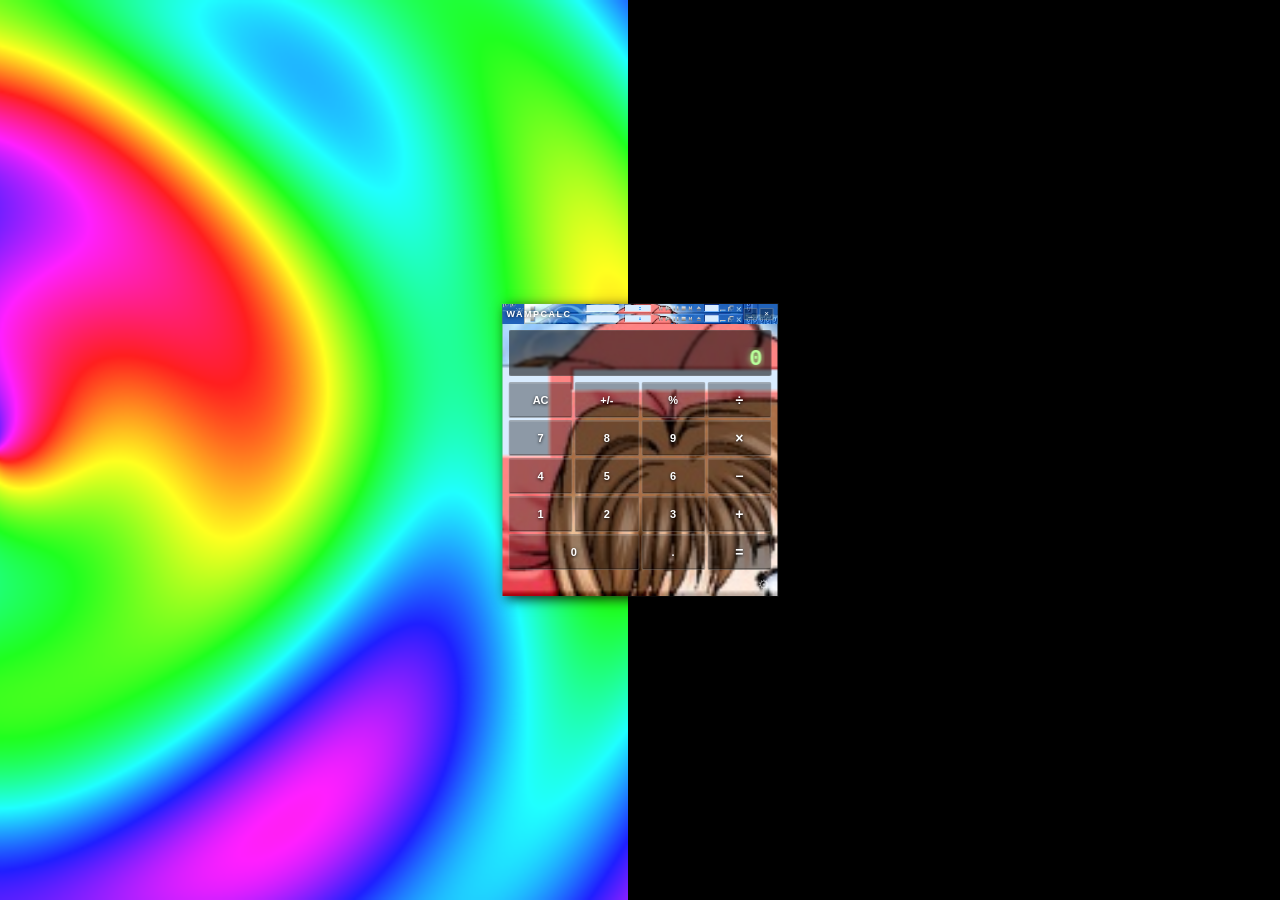
==== commit 49e86b24: "Enhance HTML structure with fonts and visuals Added preconnect links for Google Fonts and included t" ====
--- a/index.html
+++ b/index.html
@@ -4,9 +4,33 @@
   <meta charset="UTF-8" />
   <meta name="viewport" content="width=device-width, initial-scale=1.0"/>
   <title>WAMPCALC</title>
+  <link rel="preconnect" href="https://fonts.googleapis.com">
+  <link rel="preconnect" href="https://fonts.gstatic.com" crossorigin>
+  <link href="https://fonts.googleapis.com/css2?family=Caveat:wght@400;700&family=Pixelify+Sans:wght@400;700&display=swap" rel="stylesheet">
   <link rel="stylesheet" href="windesign.css" />
 </head>
 <body>
+
+  <canvas id="rainbow-canvas"></canvas>
+  <canvas id="scratch-canvas"></canvas>
+
+  <div id="intro-overlay">
+    <div id="intro-content">
+      <div id="intro-line1" class="intro-line"></div>
+      <svg id="intro-arrow" viewBox="0 0 60 140" xmlns="http://www.w3.org/2000/svg">
+        <path id="arrow-path"
+          d="M 30 5 C 46 20, 14 36, 32 55 C 50 74, 16 89, 34 108 C 42 118, 30 128, 30 133"
+          fill="none" stroke="rgba(255,255,255,0.72)" stroke-width="2" stroke-linecap="round"/>
+        <path id="arrow-head"
+          d="M 23 127 L 30 134 L 37 127"
+          fill="none" stroke="rgba(255,255,255,0.72)" stroke-width="2"
+          stroke-linecap="round" stroke-linejoin="round"/>
+      </svg>
+      <div id="intro-line2" class="intro-line"></div>
+      <div id="intro-line3" class="intro-line intro-hint"></div>
+    </div>
+  </div>
+
   <div id="page-wrapper">
     <div id="calc-window">
 
@@ -63,7 +87,7 @@
           <li class="skin-option" data-skin="Hello Kitty - Cinnamoroll (Sickeningly Cute)">Hello Kitty Cinnamoroll</li>
           <!-- <li class="skin-option" data-skin="hello kitty angel">Hello Kitty Angel</li> -->
           <li class="skin-option" data-skin="Inuyasha - Together Always 1">Inuyasha</li>
-          <li class="skin-option" data-skin="Kari">Kari</li>
+          <!-- <li class="skin-option" data-skin="Kari">Kari</li> -->
           <li class="skin-option" data-skin="Kirby">Kirby</li>
           <li class="skin-option" data-skin="Neon Genesis Evangelion - My Misato Amp">NGE Misato</li>
           <!-- <li class="skin-option" data-skin="SariusVoiceGRID">SariusVoiceGRID</li> -->
@@ -73,6 +97,7 @@
 
     </div>
   </div>
+
   <script src="amp.js"></script>
 </body>
 </html>
--- a/windesign.css
+++ b/windesign.css
@@ -25,13 +25,18 @@
   --display-color:  #b8ff9a;
   --display-border: rgba(255,255,255,0.10);
 
+  /* --- BUTTON COLOURS (commented out: too bright on some skins) ---
+  --btn-op-color:   #ffe066;
+  --btn-fn-color:   #aef0ff;
+  ----------------------------------------------------------------- */
+
   --btn-bg:         rgba(0, 0, 0, 0.35);
   --btn-hover:      rgba(255,255,255,0.20);
   --btn-active:     rgba(0, 0, 0, 0.60);
   --btn-color:      #ffffff;
-  --btn-op-color:   #ffe066;
+  --btn-op-color:   #ffffff;
   --btn-eq-color:   #ffffff;
-  --btn-fn-color:   #aef0ff;
+  --btn-fn-color:   #ffffff;
   --btn-border:     rgba(255,255,255,0.18);
 
   --panel-bg:       rgba(0, 0, 0, 0.85);
@@ -178,6 +183,7 @@
   max-width: 100%;
 }
 
+/* --- DIGIT SPRITES (commented out: numbers.bmp not rendering correctly) ---
 .digit {
   display: inline-block;
   width: 9px;
@@ -201,6 +207,7 @@
 .digit-9  { background-position: -81px 0; }
 .digit-dot { background-position: -90px 0; }
 .digit-neg { background-position: -99px 0; }
+---------------------------------------------------------------------------- */
 
 #button-grid {
   display: grid;
@@ -236,9 +243,15 @@
 }
 
 .btn-num { color: var(--btn-color); }
+
+/* --- COLOURED BUTTON LABELS (commented out: contrast too harsh on some skins)
 .btn-fn  { color: var(--btn-fn-color); }
 .btn-op  { color: var(--btn-op-color); font-size: 14px; }
 .btn-eq  { color: var(--btn-eq-color); font-size: 14px; background-color: rgba(0,0,0,0.45); }
+---------------------------------------------------------------------------- */
+.btn-fn  { color: var(--btn-color); }
+.btn-op  { color: var(--btn-color); font-size: 14px; }
+.btn-eq  { color: var(--btn-color); font-size: 14px; background-color: rgba(0,0,0,0.45); }
 
 .btn-wide { grid-column: span 2; }
 
